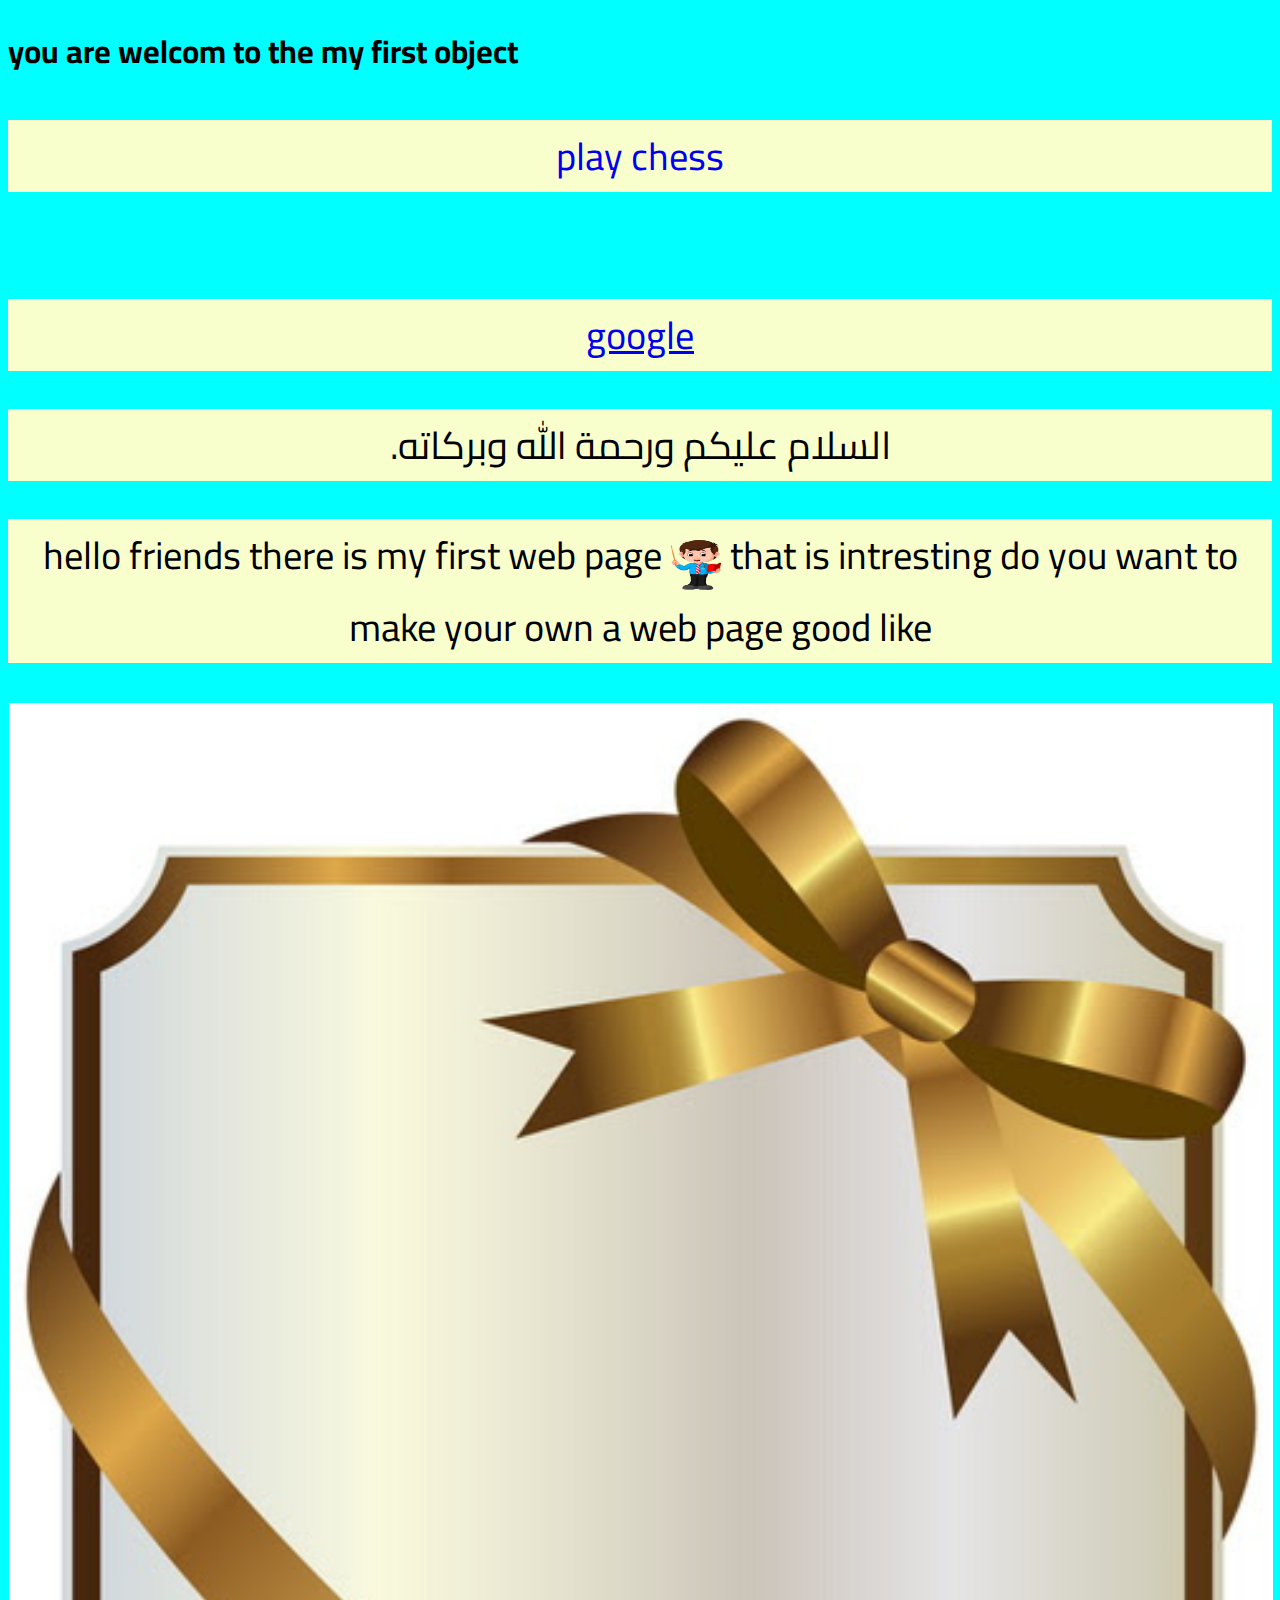
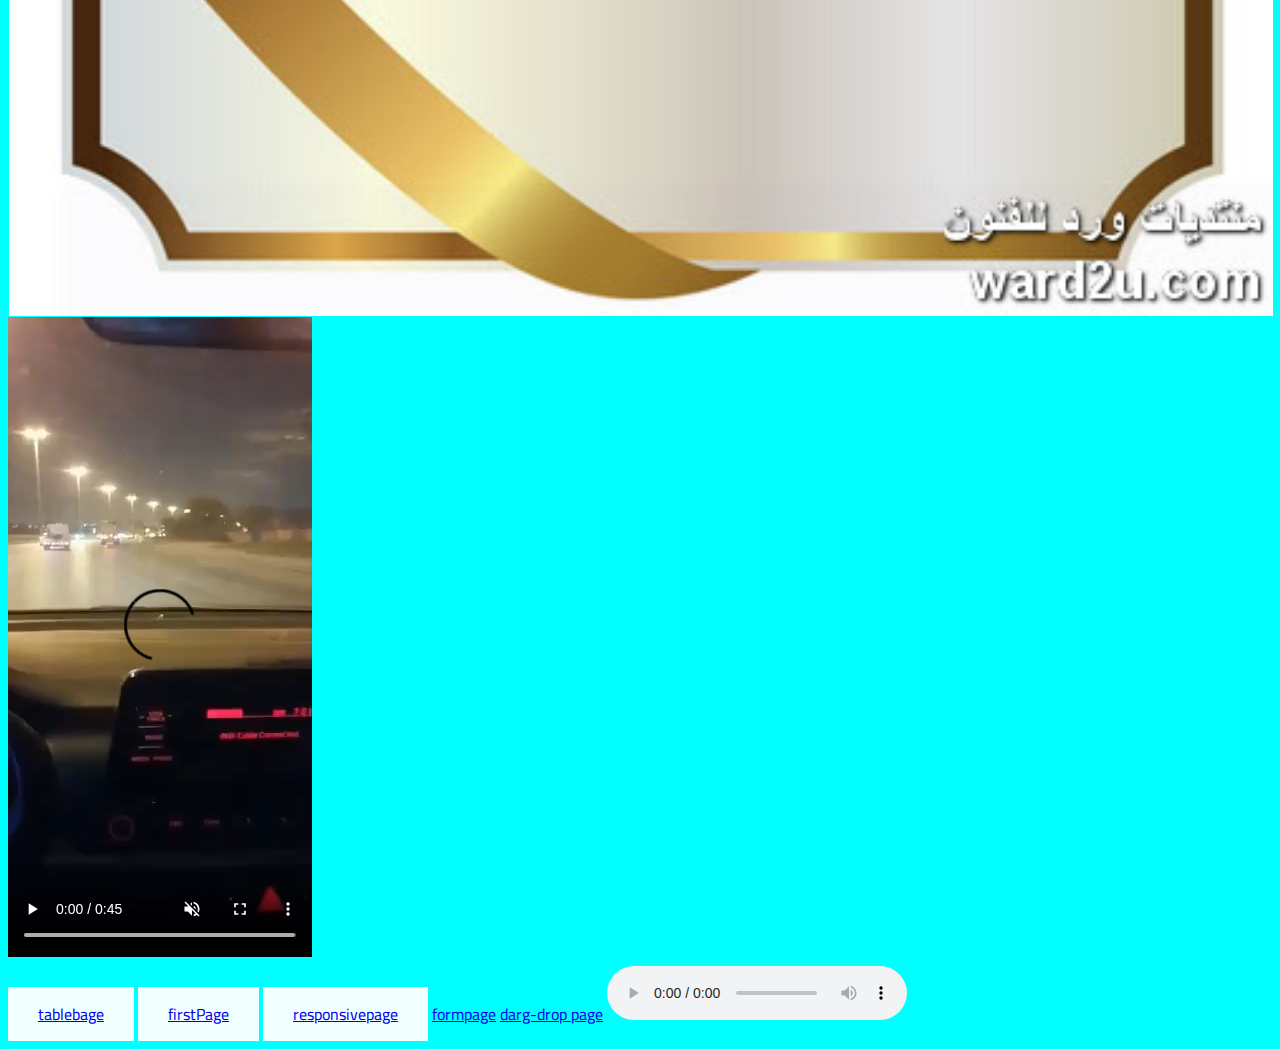
==== index.html @ ec14ebcd "first_commit" ====
<!DOCTYPE html>
<html lang="en">
  <head>
    <meta charset="UTF-8" />
    <meta http-equiv="X-UA-Compatible" content="IE=edge" />
    <meta name="viewport" content="width=device-width, initial-scale=1.0" />
    <title>HomePage</title>
    <link rel="preconnect" href="https://fonts.googleapis.com" />
    <link rel="preconnect" href="https://fonts.gstatic.com" crossorigin />
    <link
      href="https://fonts.googleapis.com/css2?family=Cairo:wght@300&display=swap"
      rel="stylesheet"
    />
    <link rel="icon" type="image/icon" href="new/fav.ico" />

    <style>
      body {
        background-color: aqua;
      }

      #aone {
        text-decoration: none;
      }

      p {
        text-align: center;
        font-size: 3vw;
      }

      img {
        margin: 1px;
      }
    </style>

    <link rel="stylesheet" href="/css/style.css" />
  </head>

  <body>
    <header class="BodyH">
      <h1>you are welcom to the my first object</h1>
    </header>

    <nav>
      <p><a id="aone" href="https://lichess.org/">play chess</a></p>
      <br />
      <p><a href="https://www.google.com/">google</a></p>
      <p class="arab">.السلام عليكم ورحمة الله وبركاته</p>
      <p>
        hello friends there is my first web page
        <img src="/assets/images/pic2.png" width="50px" height="50px" alt="" />
        that is intresting do you want to make your own a web page good like
      </p>
    </nav>

    <section>
      <div>
        <map name="my_photo">
          <area
            shape="default"
            coords=""
            href="/assets/images/pic1.png"
            alt="sorry"
          />
        </map>
        <img
          src="/assets/images/form.JPG"
          alt="form photo"
          usemap="#my_photo"
          width="100%"
        />
        <div style="clear: both"></div>
        <video controls muted loop>
          <source src="/assets/video/vid.MP4" type="video/mp4" />
        </video>
      </div>
    </section>

    <footer class="BodyF">
      <a class="two" href="table_page.html">tablebage</a>
      <a class="two" href="first_page.html">firstPage</a>
      <a class="two" href="responsive_page.html">responsivepage</a>
      <a href="form_page.html">formpage</a>
      <a href="darg_drop.html">darg-drop page</a>
      <audio controls>
        <source src="birds.mp3" type="audio/mpeg" />
      </audio>
    </footer>
  </body>
</html>
---- css/style.css ----
a.two {
  padding: 12px 30px;
  background-color: azure;
  display: inline-block;
}

p {
  background-origin: border-box;
  background-color: rgb(248, 255, 205);
}

img {
  vertical-align: bottom;
}

p .arab {
  direction: ltr;
}

body {
  font-family: "cairo", sans-serif;
}
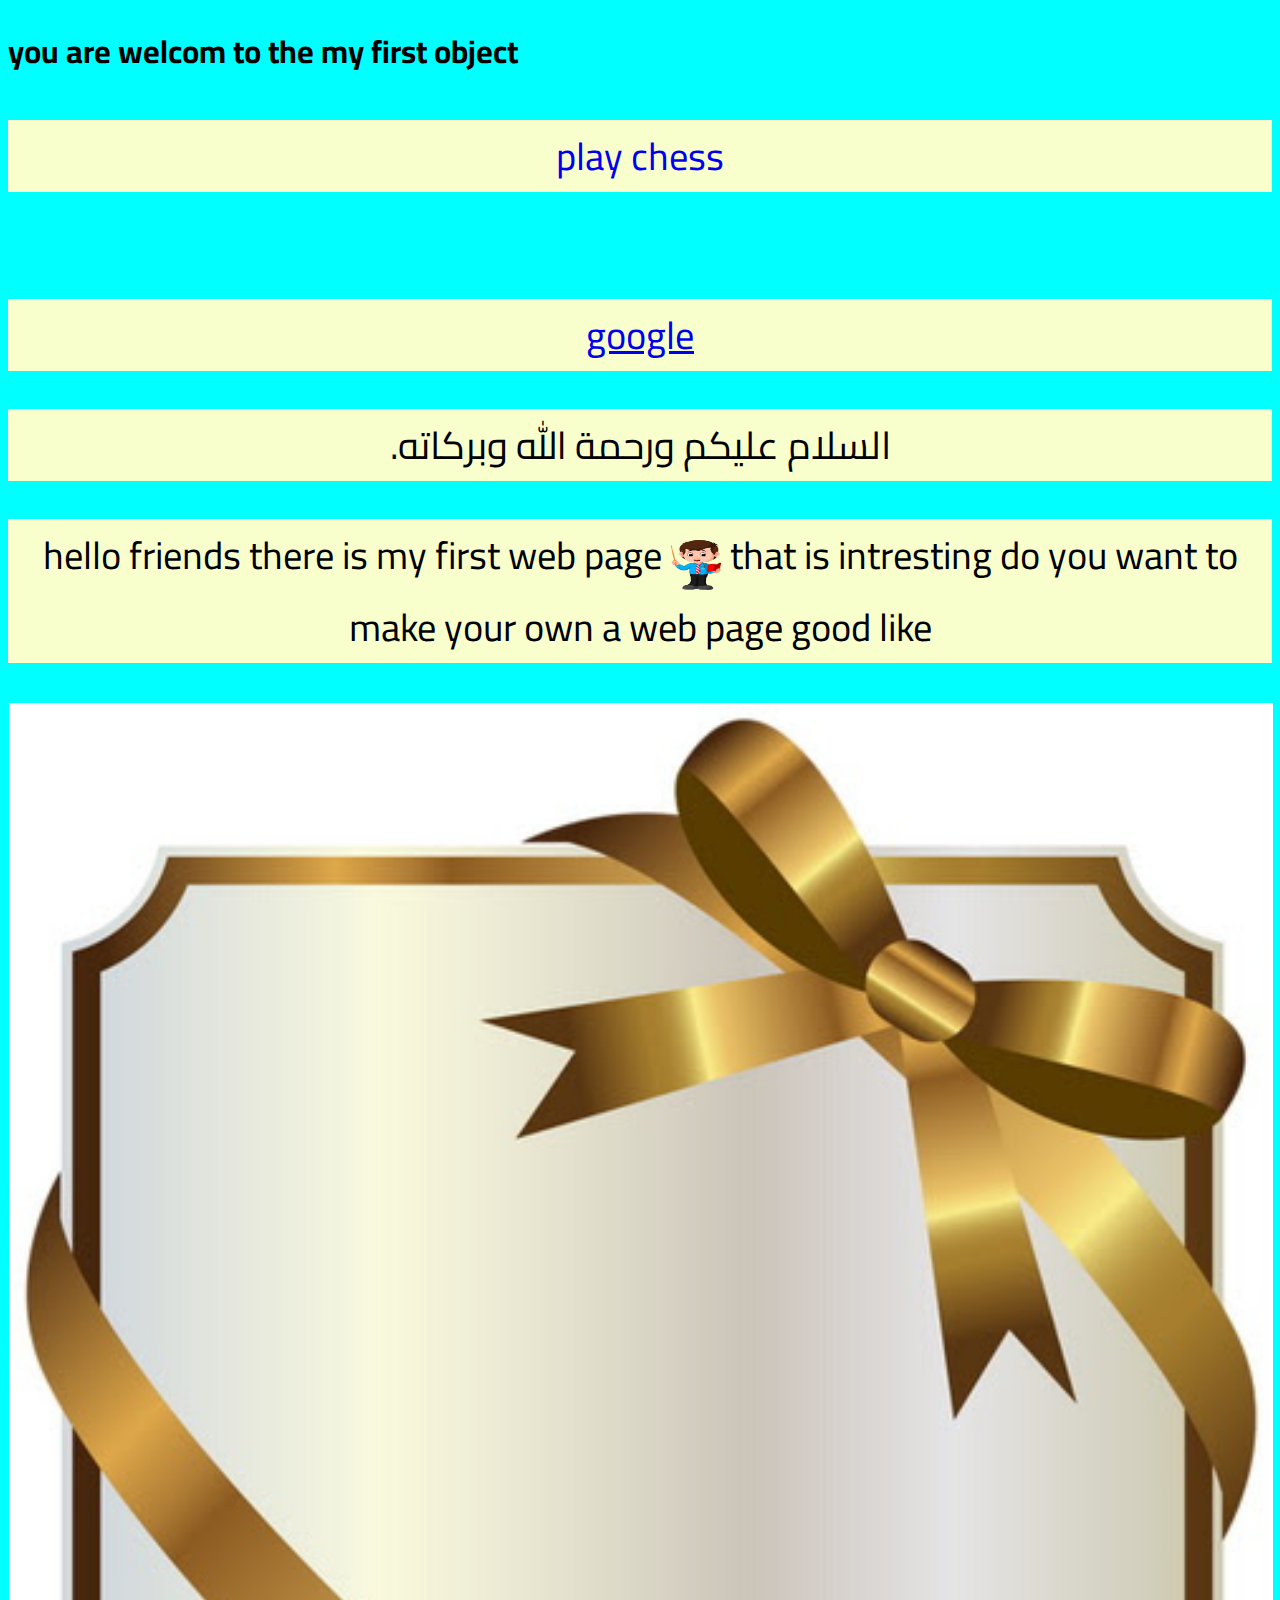
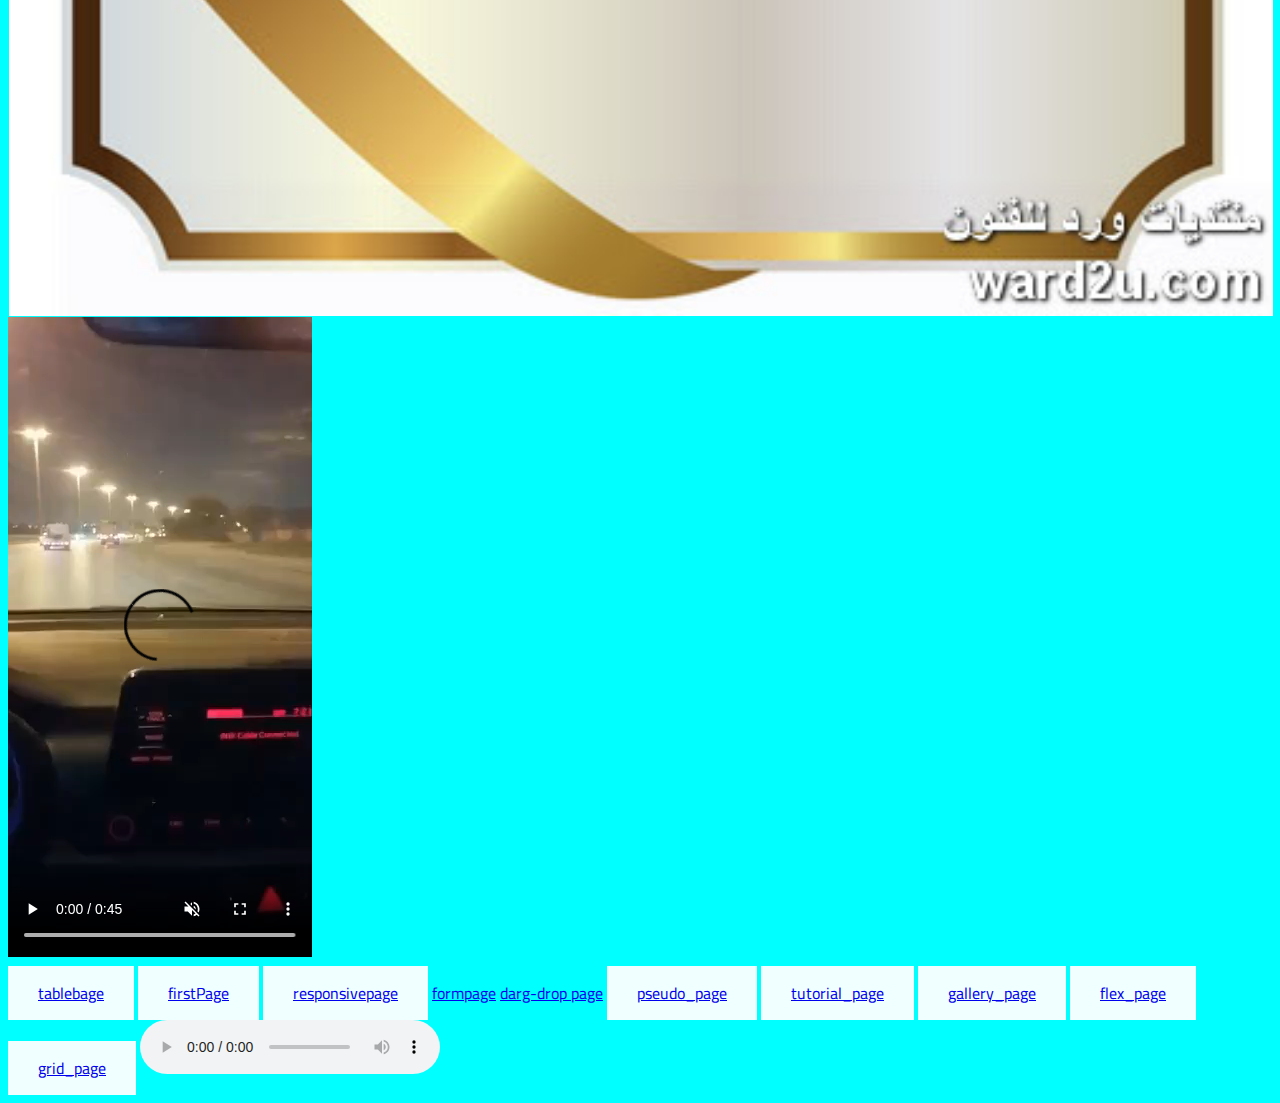
==== commit c6bffac0: "helf-of-css" ====
--- a/index.html
+++ b/index.html
@@ -81,6 +81,11 @@
       <a class="two" href="responsive_page.html">responsivepage</a>
       <a href="form_page.html">formpage</a>
       <a href="darg_drop.html">darg-drop page</a>
+      <a class="two" href="pseudo_page.html">pseudo_page </a>
+      <a class="two" href="tutorial.html">tutorial_page </a>
+      <a class="two" href="gallery.html">gallery_page </a>
+      <a class="two" href="flex_page.html">flex_page </a>
+      <a class="two" href="grid_page.html">grid_page </a>
       <audio controls>
         <source src="birds.mp3" type="audio/mpeg" />
       </audio>
--- a/css/style.css
+++ b/css/style.css
@@ -20,3 +20,29 @@
 body {
   font-family: "cairo", sans-serif;
 }
+
+.modal {
+  display: none;
+}
+
+.modal.open {
+  display: block;
+}
+
+.modal .overlay {
+  background-color: rgba(0, 0, 0, 0.5);
+  z-index: 3;
+  position: fixed;
+  left: 0;
+  right: 0;
+  top: 0;
+  bottom: 0;
+}
+
+.modal .dialog {
+  z-index: 4;
+  position: fixed;
+  left: 50%;
+  top: 50%;
+  transform: translate(-50%, -50%);
+}
